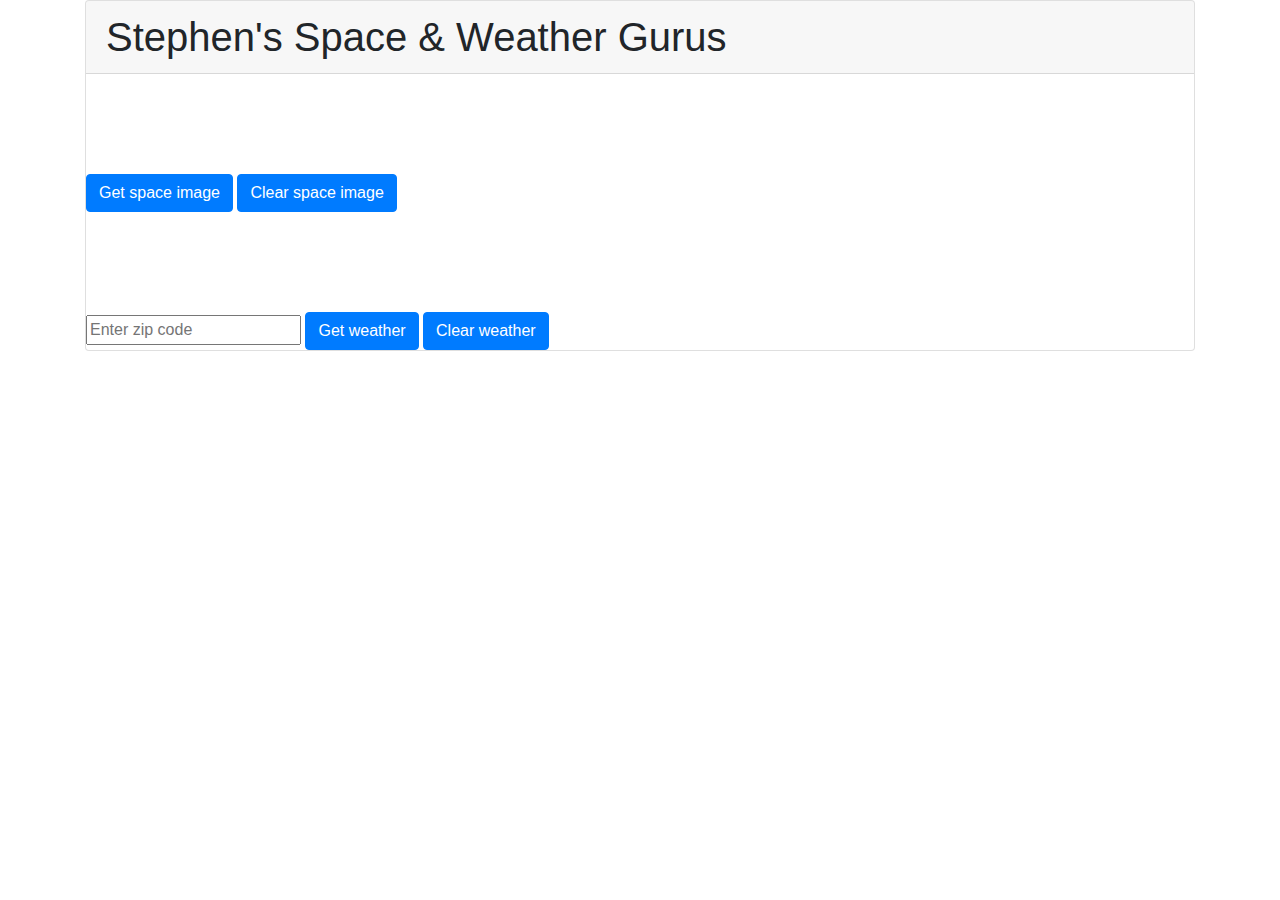
==== posts/assign5/index.html @ ac6cfe17 "UpdatedDynamicProjects" ====
<!DOCTYPE html>
<html lang="en">
<head>
    <meta charset="UTF-8">
    <meta http-equiv="X-UA-Compatible" content="IE=edge">
    <meta name="viewport" content="width=device-width, initial-scale=1.0">
    <link rel="stylesheet" href="styles.css">
    <link rel="stylesheet" href="lib/bootstrap.min.css">
    <title>Space and Weather Gurus</title>
</head>
<body>
    <div class="container">
        <div class="card">
            <h1 class="card-header">Stephen's Space &amp; Weather Gurus</h1>
            <div class="spacepic">
                <div id="space">
                    <div id="apod-access-date"></div>
                    <img id="apod-image" src=''></img>
                    <!--<iframe id="apod-image" width="400" height="320" src=""></iframe>-->
                    <div id="apod-title"></div>
                    <div id="apod-explanation"></div>
                 </div>
                 <button id="nasabutton" class="btn btn-primary">Get space image</button>
                 <button id="clearnasabutton" class="btn btn-primary">Clear space image</button>                 
            </div>
            <div class="weatherData">
                <input type="text" name="zip" id="zip" placeholder="Enter zip code">
                <button id="weatherbutton" class="btn btn-primary">Get weather</button>
                <button id="clearweatherbutton" class="btn btn-primary">Clear weather</button>
                <div id="weather">
                    <span class="label">City Name:</span><span id="city_name"></span><br/>
                    <span class="label">Temperature:</span><span id="temperature"></span><br/>
                    <span class="label">Pressure:</span><span id="pressure"></span><br/>
                    <span class="label">Humidity:</span><span id="humidity"></span><br/>
                    <span class="label">Wind Speed:</span><span id="wind_speed"></span><br/>
                </div>
            </div>

        </div>
    </div>
    


    <script src="lib/jquery-3.4.1.min.js"></script>
    <script src="lib/bootstrap.bundle.min.js"></script>
    <script src="app-index.js"></script>
</body>
</html>
---- posts/assign5/styles.css ----
#weather, #apod-image{
    display:none;
  }
  
.spacepic, .weatherData{
	padding-top: 100px;
	align:center;
}
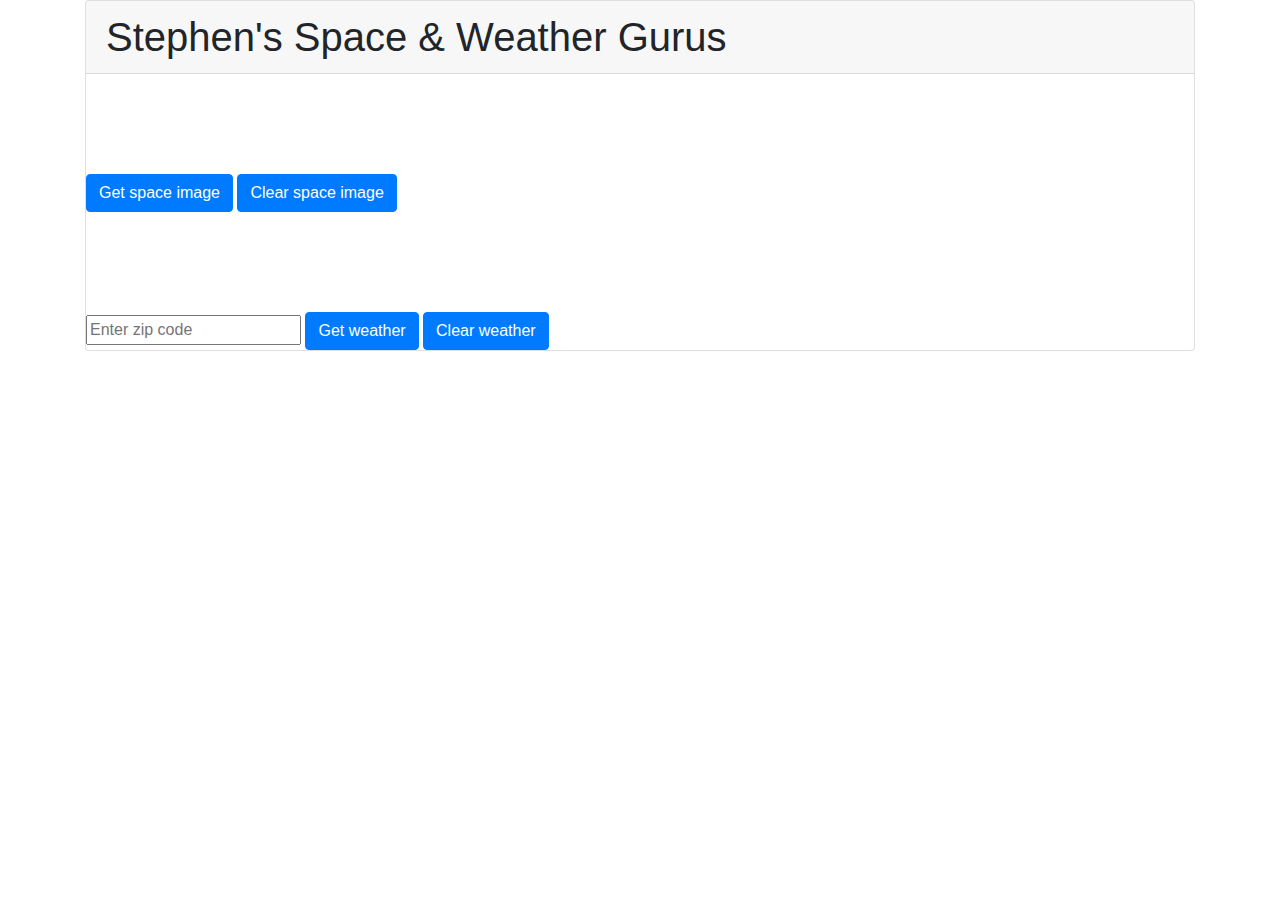
==== commit a7b73141: "cleaning_up" ====
--- a/posts/assign5/index.html
+++ b/posts/assign5/index.html
@@ -4,7 +4,7 @@
     <meta charset="UTF-8">
     <meta http-equiv="X-UA-Compatible" content="IE=edge">
     <meta name="viewport" content="width=device-width, initial-scale=1.0">
-    <link rel="stylesheet" href="styles.css">
+    <link rel="stylesheet" href="../styles/assign5.css">
     <link rel="stylesheet" href="lib/bootstrap.min.css">
     <title>Space and Weather Gurus</title>
 </head>
--- a/posts/styles/assign5.css
+++ b/posts/styles/assign5.css
@@ -0,0 +1,8 @@
+#weather, #apod-image{
+    display:none;
+  }
+  
+.spacepic, .weatherData{
+	padding-top: 100px;
+	align:center;
+}
